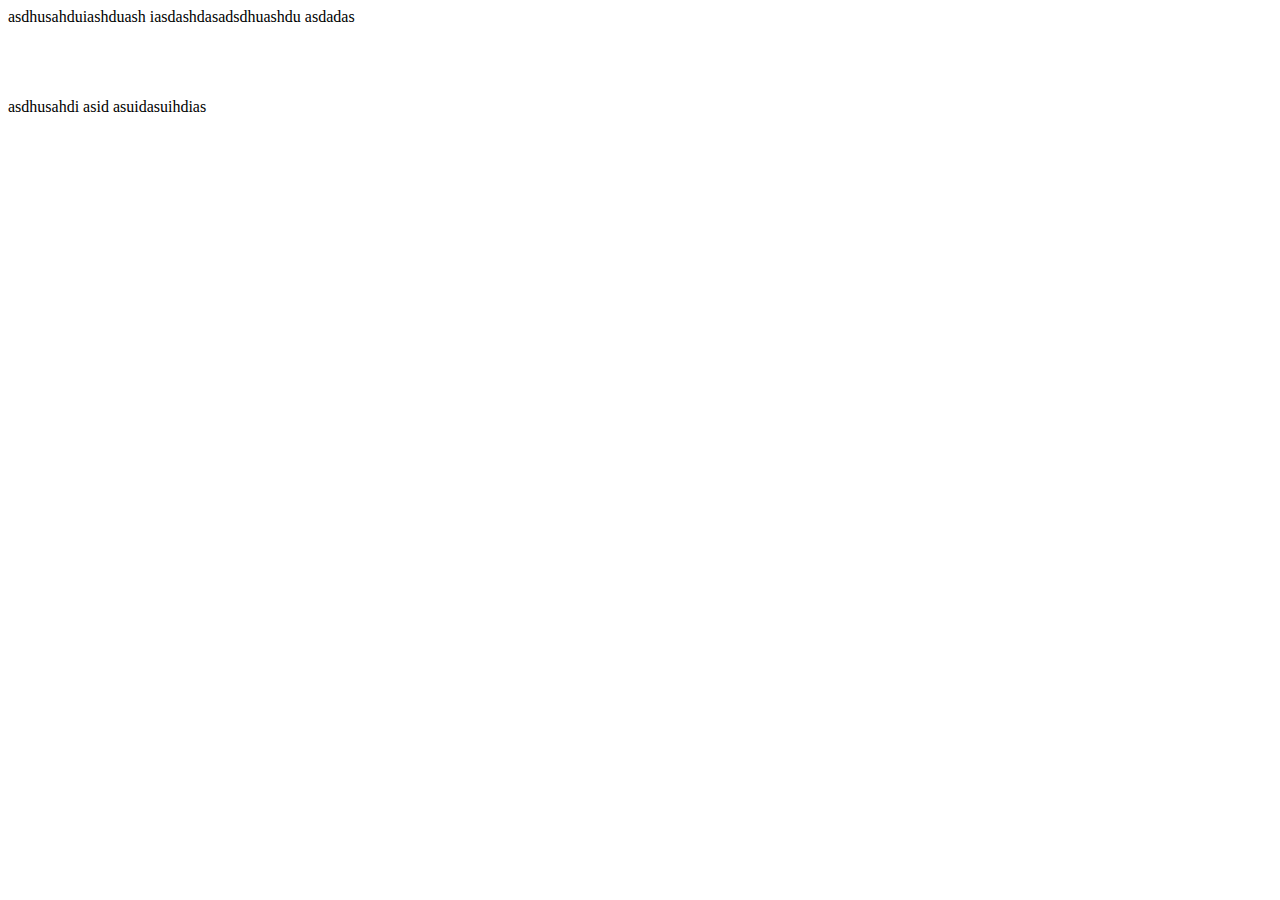
==== fetch.html @ ffd1b028 "Fetch example" ====
<!DOCTYPE html>
<html lang="en">
<head>
  <meta charset="UTF-8" name="viewport" content="width=device-width, initial-scale=1.0">
  <title></title>
</head>
<body>

  <script src="./js/modules/fetch/fetch.js"></script>
</body>
</html>
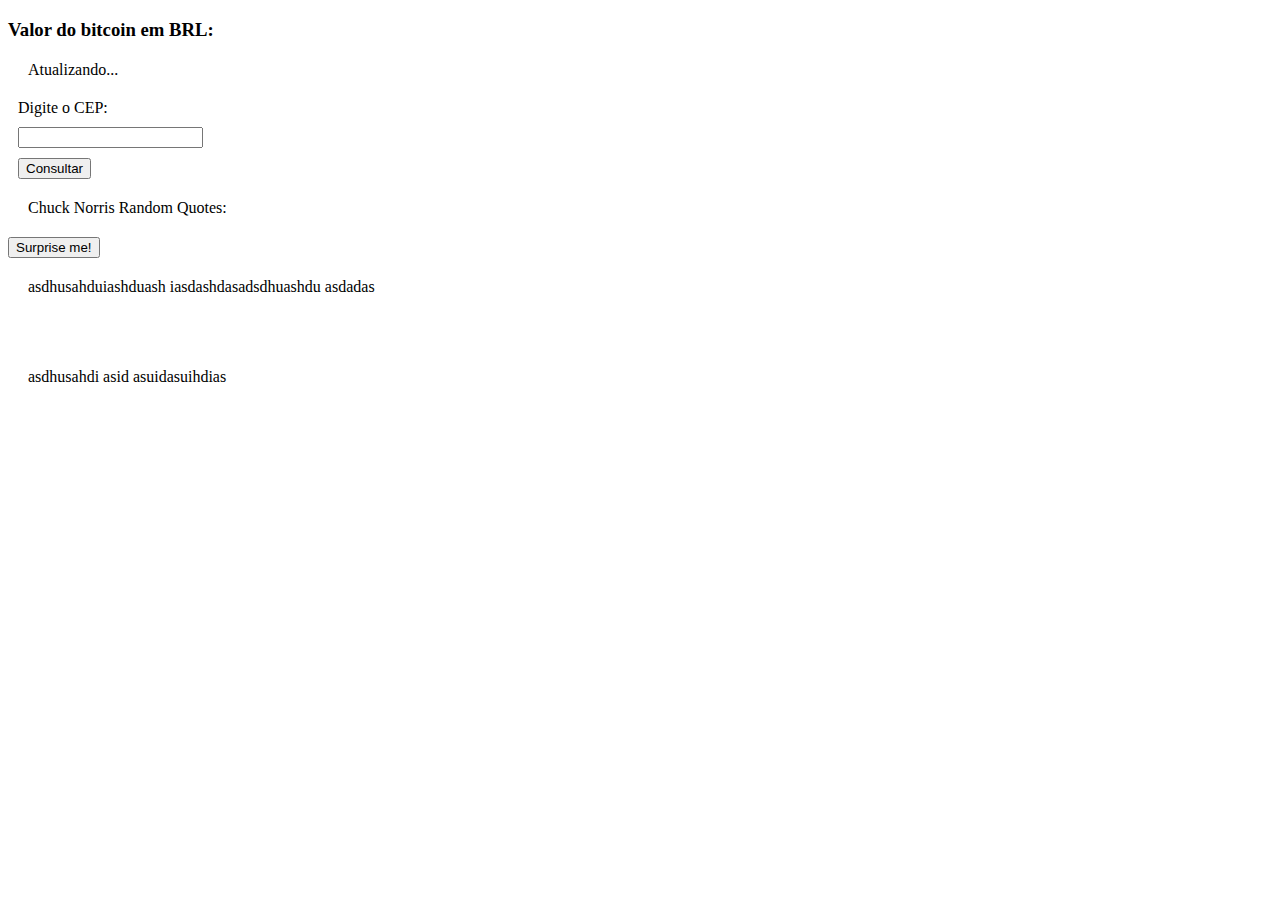
==== commit 5421a292: "Fetch exercises" ====
--- a/fetch.html
+++ b/fetch.html
@@ -2,10 +2,26 @@
 <html lang="en">
 <head>
   <meta charset="UTF-8" name="viewport" content="width=device-width, initial-scale=1.0">
-  <title></title>
+  <link rel="stylesheet" type="text/css" href="css/fetch.css" />
+  <title>Fetch example</title>
 </head>
 <body>
+  <section>
+    <h3>Valor do bitcoin em BRL: </h3>
+    <span id="bitcoin">Atualizando...</span>
+  </section>
+  <form action="" name="cep">
+    <label for="cep">Digite o CEP:</label>
+    <input id="cep" type="text">
+    <button type="submit">Consultar</button>
+  </form>
+  <span id="address"></span>
 
-  <script src="./js/modules/fetch/fetch.js"></script>
+  <section>
+    <span>Chuck Norris Random Quotes:</span>
+    <span id="chuck"></span>
+    <button id="chuck-random">Surprise me!</button>
+  </section>
+  <script type="module" src="js/modules/fetch/main.js"></script>
 </body>
 </html>
--- a/css/fetch.css
+++ b/css/fetch.css
@@ -0,0 +1,9 @@
+form * {
+    display: block;
+    margin: 10px;
+}
+
+span {
+    display: block;
+    margin: 20px;
+}
